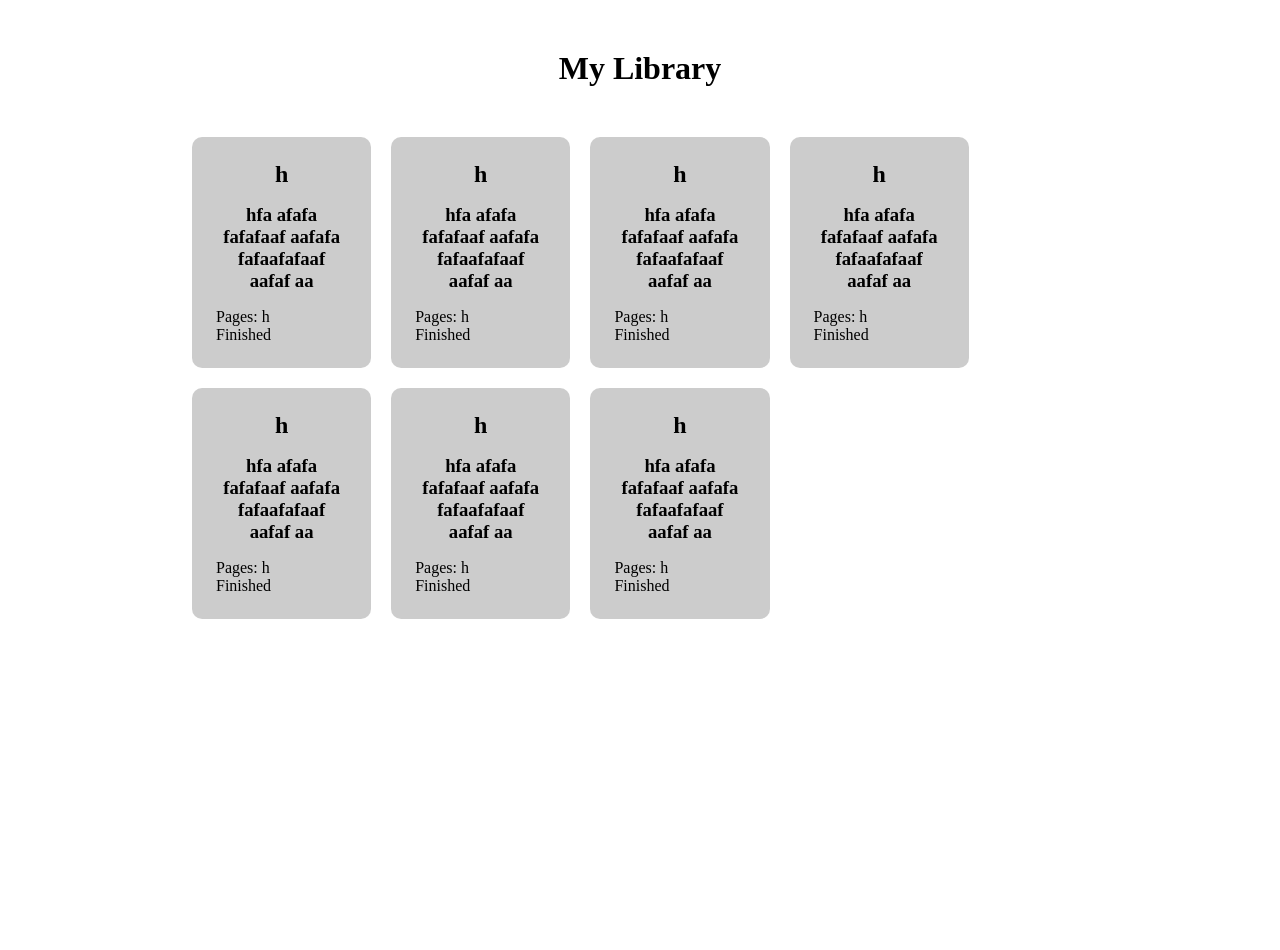
==== index2.html @ 89e4e255 "Create basic page layout using DOM manipulation created the HTML structure using JavaScript's DOM ma" ====
<!DOCTYPE html>
<!-- pseudo code
 Fix styling, with flex-wrap
 





-->
<html lang="en">
<head>
    <meta charset="UTF-8">
    <meta name="viewport" content="width=device-width, initial-scale=1.0">
    <title>Library</title>
    <link rel="stylesheet" href="style2.css">
    <script type="module" src="script2.js" defer></script>
</head>
<body>
    <h1>My Library</h1>
</body>
</html>
---- style2.css ----
*{
            box-sizing: border-box;
            margin: 0;
            padding: 0;
        }

        body{
            height: 100vh;
            /* display: flex;
            justify-content: center;
            align-items: center; */

        }
        h1{
            text-align: center;
            margin: 50px 0;
        }
        .books-container{
            margin: 16px;
            display: flex;
            flex-wrap: wrap;
            margin: 0 auto;
            width: 70%;
            gap: 20px;
        }

        .book-card{
            background-color: rgba(0, 0, 0, 0.2);
            width: min(200px, 20%);
            padding: 24px;
            border-radius: 10px;
            justify-content: space-around;
            /* height: 50%; */
        }

        .book-card > h3,
        .book-card > h2{
            margin-bottom: 16px;
            text-align: center;
        }
        .book-card li{
            list-style-type: none;
        }

        p{
            overflow:hidden;
        }
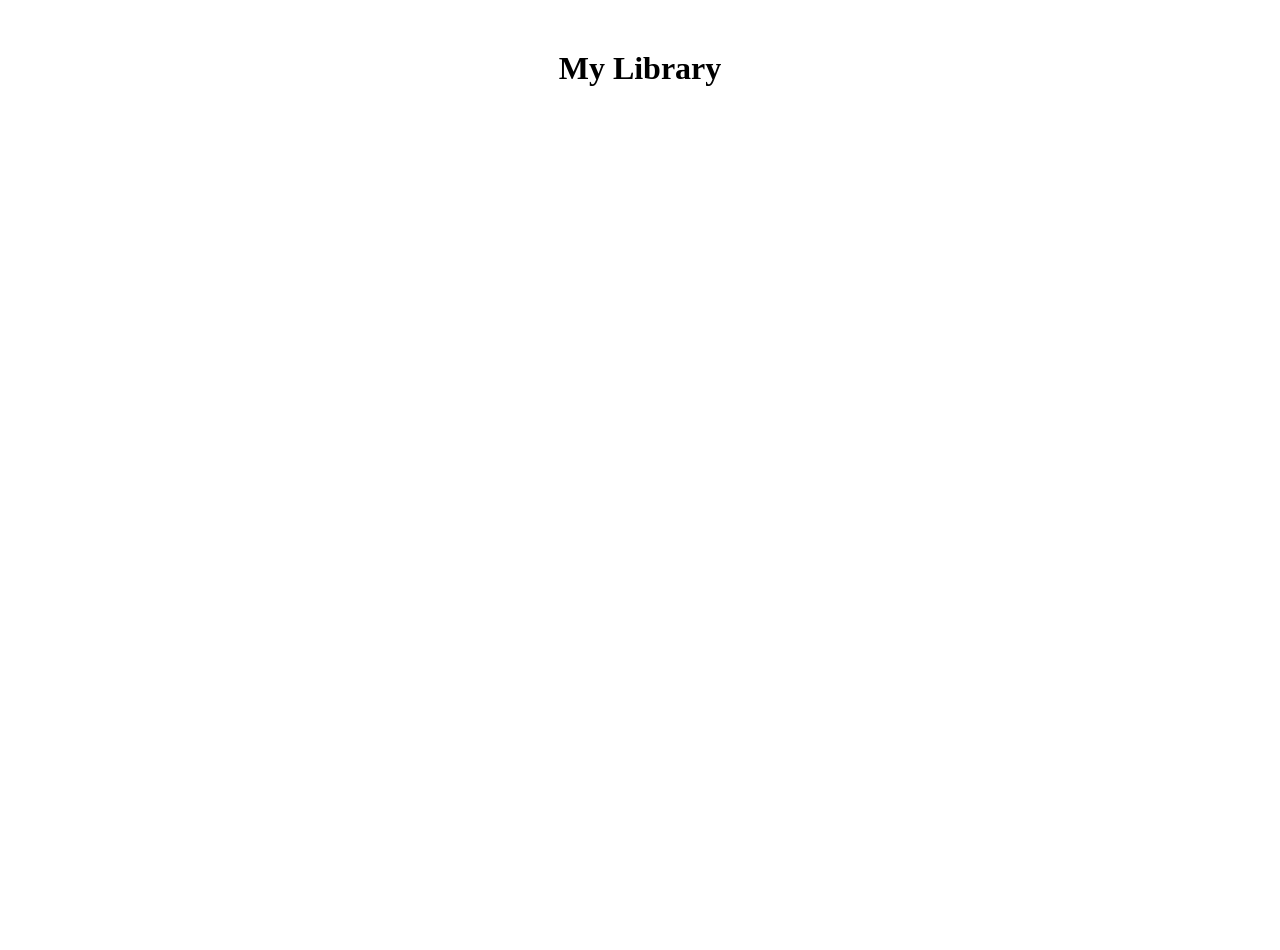
==== commit 9526a49b: "Add fuctionality to add a new book card Using the html <dialog> element, I created a modal-styled po" ====
--- a/index2.html
+++ b/index2.html
@@ -18,5 +18,26 @@
 </head>
 <body>
     <h1>My Library</h1>
+    <!-- <button data-open-modal>Open</button>
+    <dialog data-modal class="modal">
+        <div>This is a modal</div>
+        <button dtat-close-modal>close</button>
+    </dialog> -->
+
+    <dialog class="form-dialog">
+        <form method="get" action="#">
+            <label for="title">Title:</label>
+            <input type="text" id="title" class="title-input">
+            <label for="author">Author:</label>
+            <input type="text" id="author" class="author-input">
+            <label for="pages">Number of Pages:</label>
+            <input type= "number" id="pages" class="pages-input">
+            <label for="read">read</label>
+            <input type="checkbox" id="read" class="read-input">
+            <button type="button" class="add-btn">Add</button>
+            <button type="button" class="cancel-btn">Cancel</button>
+        </form>
+    </dialog>    
+
 </body>
 </html>
--- a/style2.css
+++ b/style2.css
@@ -45,3 +45,11 @@
         p{
             overflow:hidden;
         }
+
+        .form-dialog {
+            margin: auto auto;
+        }
+
+        .form-dialog * {
+            display: block;
+        }
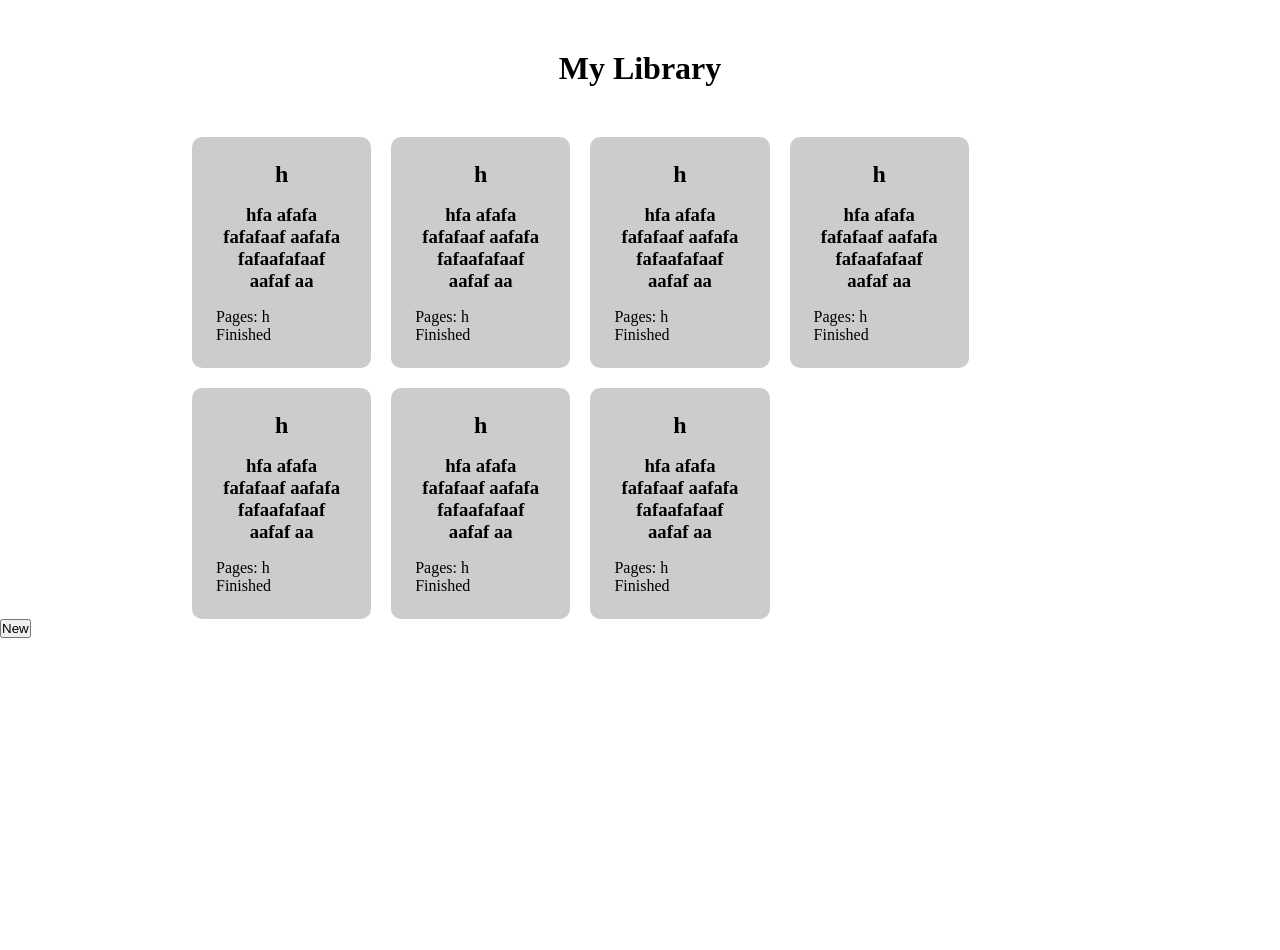
==== commit 0d27c7f3: "Organize code Added an object for all dom references, a function to add an element to to that object" ====
--- a/index2.html
+++ b/index2.html
@@ -34,7 +34,7 @@
             <input type= "number" id="pages" class="pages-input">
             <label for="read">read</label>
             <input type="checkbox" id="read" class="read-input">
-            <button type="button" class="add-btn">Add</button>
+            <button type="submit" class="add-btn">Add</button>
             <button type="button" class="cancel-btn">Cancel</button>
         </form>
     </dialog>    
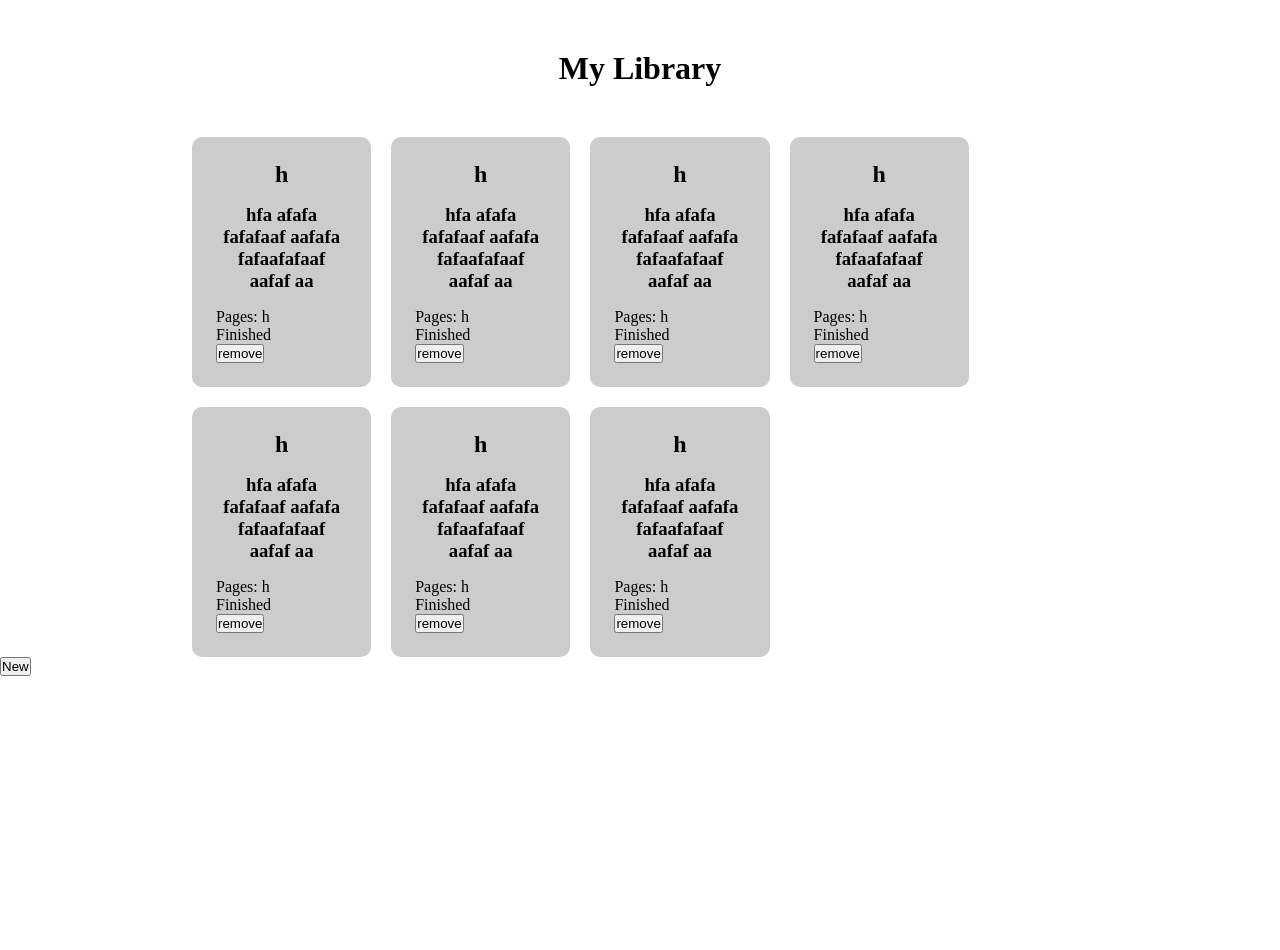
==== commit 54db5856: "Add part of removing functionality add remove button to UI, add data-id attribute to all book cards," ====
--- a/index2.html
+++ b/index2.html
@@ -18,12 +18,6 @@
 </head>
 <body>
     <h1>My Library</h1>
-    <!-- <button data-open-modal>Open</button>
-    <dialog data-modal class="modal">
-        <div>This is a modal</div>
-        <button dtat-close-modal>close</button>
-    </dialog> -->
-
     <dialog class="form-dialog">
         <form method="get" action="#">
             <label for="title">Title:</label>
